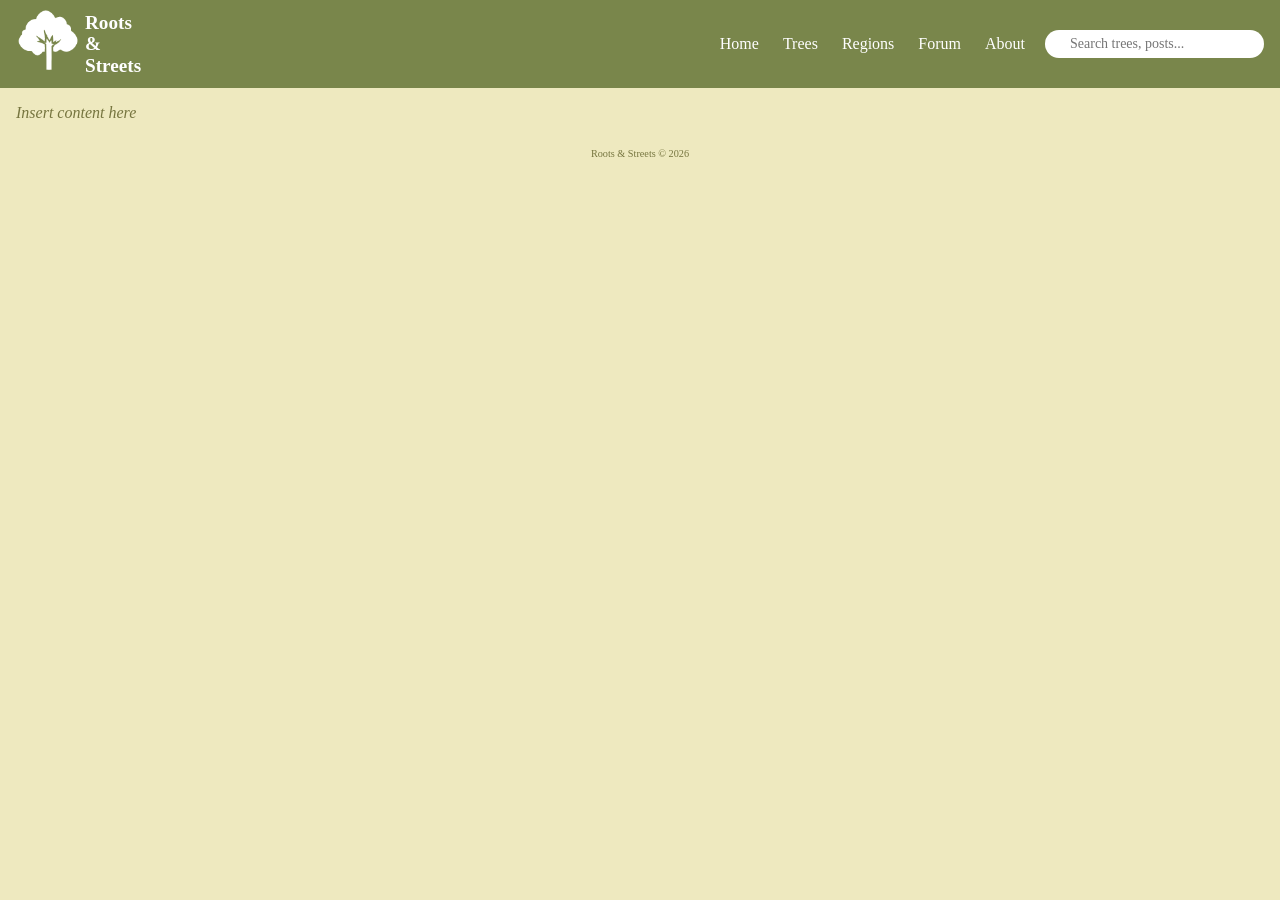
==== home/index.html @ c05ea69f "commit" ====
<!DOCTYPE html>
<html lang="en">
<head>
<meta charset="UTF-8">
<meta name="viewport" content="width=device-width, initial-scale=1">
	<title>Roots & Streets</title>
	<link rel="icon" type="image/png" sizes="32x32" href="../assets/logo_32x32.png">
	<link rel="icon" type="image/png" sizes="16x16" href="../assets/logo_16x16.png">
	
	<link href="https://cdn.jsdelivr.net/npm/bootstrap-icons/font/bootstrap-icons.css" rel="stylesheet">
	<link rel="stylesheet" href="../includes/styles.css">
</head>
<body>

<!-- DESKTOP HEADER -->

<header class="desktop-header">
	<div class="header-left">
	
		<h1 class='header-title'>
		
			<div class="logo">
			  <img src="../assets/logo.png" alt="Roots & Streets">
			</div>
			
			<div class="title-text">
				<span class='layer'>Roots</span>
				<span class='layer'>&</span>	
				<span class='layer'>Streets</span>
			</div>
		</h1>
	</div>
	
	<div class="header-right">
		<nav>
			<a href="../home/index.html">Home</a>
			<a href="../trees/trees.html">Trees</a>
			<a href="../regions/regions.html">Regions</a>
			<a href="../forum/forum.html">Forum</a>
			<a href="../about/about.html">About</a>
		</nav>
		
		<div class="search-bar">
			<input type="text" placeholder="Search trees, posts..." >
		</div>
	</div>
</header>

<!-- MOBILE HEADER -->

<header class="mobile-header">
	<div class="header-left">
		<div id="mySidenav" class="sidenav">
			<a href="javascript:void(0)" class="closebtn" onclick="closeNav()">&times;</a>
			<div class='logo-nav'>
				<img src="../assets/logo.png" alt="Roots & Streets">
			</div>
			<a href="../home/index.html">Home</a>
			<a href="../trees/trees.html">Trees</a>
			<a href="../regions/regions.html">Regions</a>
			<a href="../forum/forum.html">Forum</a>
			<a href="../about/about.html">About</a>
			<a href="#">Login</a>
			<a href="#">Register</a>
		</div>
		
		<div class='header-title'>	
			<span style='font-size: 30px; margin-right:5px;' onclick="openNav()"><i class="bi bi-list"></i></span>
			<div class="logo">
			  <img src="../assets/logo.png" alt=" Roots & Streets">
			</div>
			
			<div class="title-text">
				<span class='layer'>Roots</span>
				<span class='layer'>&</span>	
				<span class='layer'>Streets</span>
			</div>
		</div>
	</div>
	
	<div class="header-right">
		<button class='search-icon'><i class="bi bi-search"></i></button>
	</div>
</header>

<div class="content-container">
	<span style='font-style: italic;'>Insert content here</span>
</div>

<script>
	function openNav() {
	  document.getElementById("mySidenav").style.width = "250px";
	}
	function closeNav() {
	  document.getElementById("mySidenav").style.width = "0";
	}
</script>

<footer>Roots & Streets © 2026</footer>
</body>
</html>
---- includes/styles.css ----
* {
	margin: 0;
	padding: 0;
	box-sizing: border-box;
	font-family: "Lucida Fax", "Lucida Bright", serif;
}

body {
	background: #EEE9BF;
	color: #76753f;	
}


/* HEADER STYLES */
	
	header {
		background: #79864B;
		color: #fff;
		padding: 8px 16px;
		display: flex;
		align-items: center;
		justify-content: space-between;
	}

	.logo img {
		width: 5vw;
		margin-right: 5px;
	}
	
	nav a {
		color: #fff;
		text-decoration: none;
		margin-left: 20px;
	}

	nav a:hover {
		text-decoration: underline;
	}
	
	.header-left {
	  display: flex;
	  align-items: center;
	}
	
	.header-right {
		display: flex;
		align-items: center;
		margin-left: auto;
	}

	.header-title {
	  display: flex;
	  align-items: center;
	}
	
	.title-text {
	  display: flex;
	  flex-direction: column;
	  line-height: 1.1;
	}

	.layer {
		font-size: 1.5vw;
	}

	.search-bar {
		margin-left: 20px;
	}
	
	.search-bar input {
		width: 100%;
		max-width: 400px;
		padding: 6px 25px;
		border-radius: 20px;
		border: none;
		font-size: 14px;
	}
	
	.search-button{
		font-size: 5vw;
	}
	
	.search-icon{
		background: none;
		border: none;
		color: white;
		font-size: 5vw;
		display: flex;
		align-items: center;
		justify-content: center;
		padding: 4px 6px;
		border-radius: 50px;
	}
	
	.search-icon:focus {
	  background: #5f6742;
	}

/* CONTENT STYLES */

	.content-container {
		padding: 16px;
	}

/* FOOTER STYLES */

	footer {
		text-align: center;
		font-size: 0.8vw;
		padding: 10px;
		color: #76753f;
	}
	
/* SIDE NAVIGATION */
	.sidenav {
	  height: 100%;
	  width: 0;
	  position: fixed;
	  z-index: 1;
	  top: 0;
	  left: 0;
	  background-color: #79864B;
	  overflow-x: hidden;
	  padding-top: 60px;
	  transition: 0.5s;
	}

	/* The navigation menu links */
	.sidenav a {
		padding: 8px 8px 8px 32px;
		text-decoration: none;
		font-size: 20px;
		color: white;
		display: block;
		transition: 0.3s;
	}

	.sidenav a:focus {
	  background: #5f6742;
	}

	/* Position and style the close button (top right corner) */
	.sidenav .closebtn {
		position: absolute;
		top: 0;
		right: 25px;
		font-size: 36px;
	}
	
	.closebtn:focus{
		background: #5f6742;
	}
	
	.logo-nav {
		display: flex;
		justify-content: center;
		padding: 10px;
	}
	
	.logo-nav img {
		width: 20vw;
	}

	@media screen and (max-height: 450px) {
	  .sidenav {padding-top: 15px;}
	  .sidenav a {font-size: 18px;}
	}
	
	/* Hide Mobile header on Desktop by default */
	.mobile-header { display: none; }

	/* Header for mobile devices*/
	@media (max-width: 767px) {
		.desktop-header { display: none; }
		.mobile-header { display: flex; }
		
		/* resizing for mobile */
		.logo img {width: 12vw;}
		.layer {font-size: 3vw;}
		footer{font-size: 3vw;}
	}
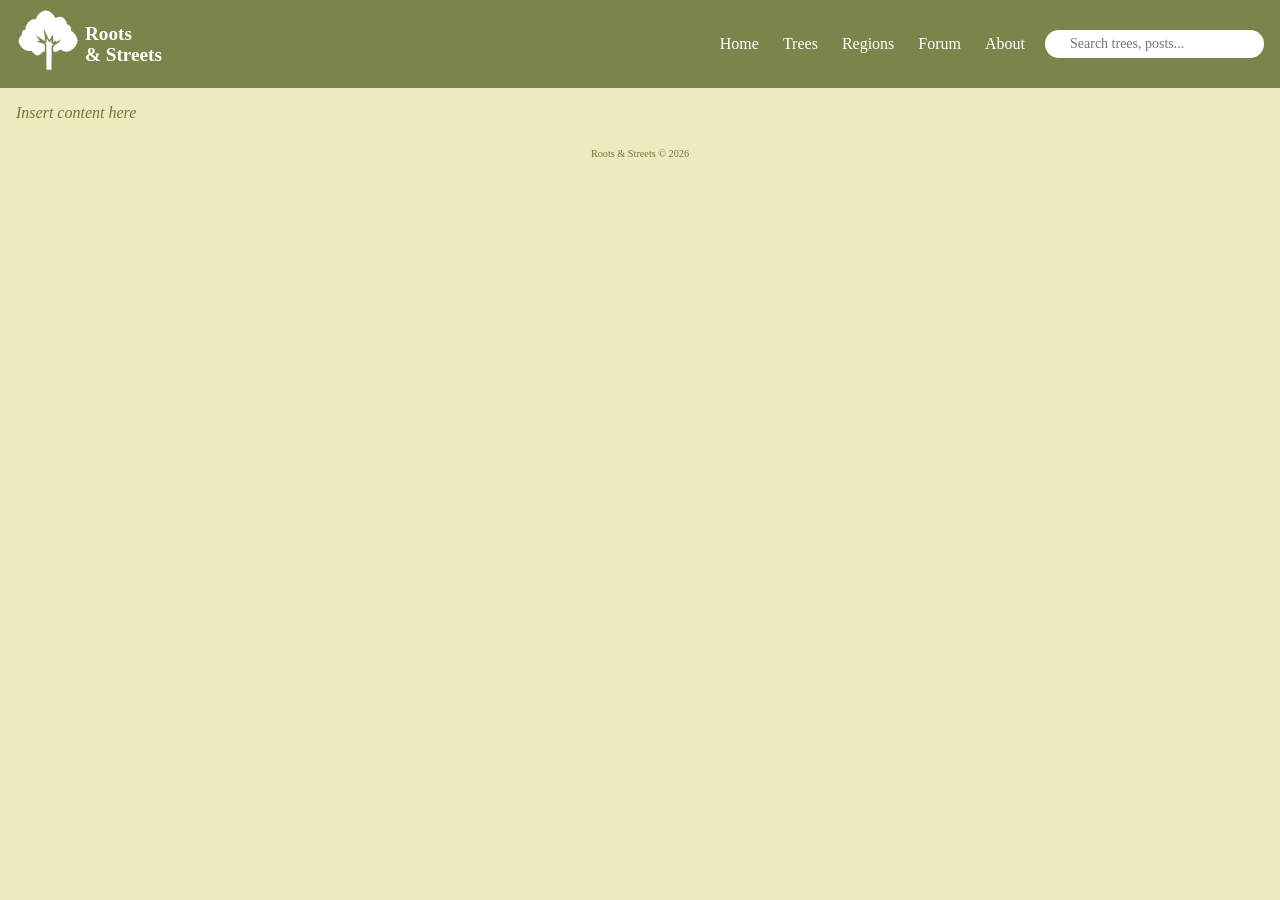
==== commit 2921623e: "commit" ====
--- a/home/index.html
+++ b/home/index.html
@@ -25,8 +25,7 @@
 			
 			<div class="title-text">
 				<span class='layer'>Roots</span>
-				<span class='layer'>&</span>	
-				<span class='layer'>Streets</span>
+				<span class='layer'>& Streets</span>
 			</div>
 		</h1>
 	</div>
@@ -72,8 +71,7 @@
 			
 			<div class="title-text">
 				<span class='layer'>Roots</span>
-				<span class='layer'>&</span>	
-				<span class='layer'>Streets</span>
+				<span class='layer'>& Streets</span>
 			</div>
 		</div>
 	</div>
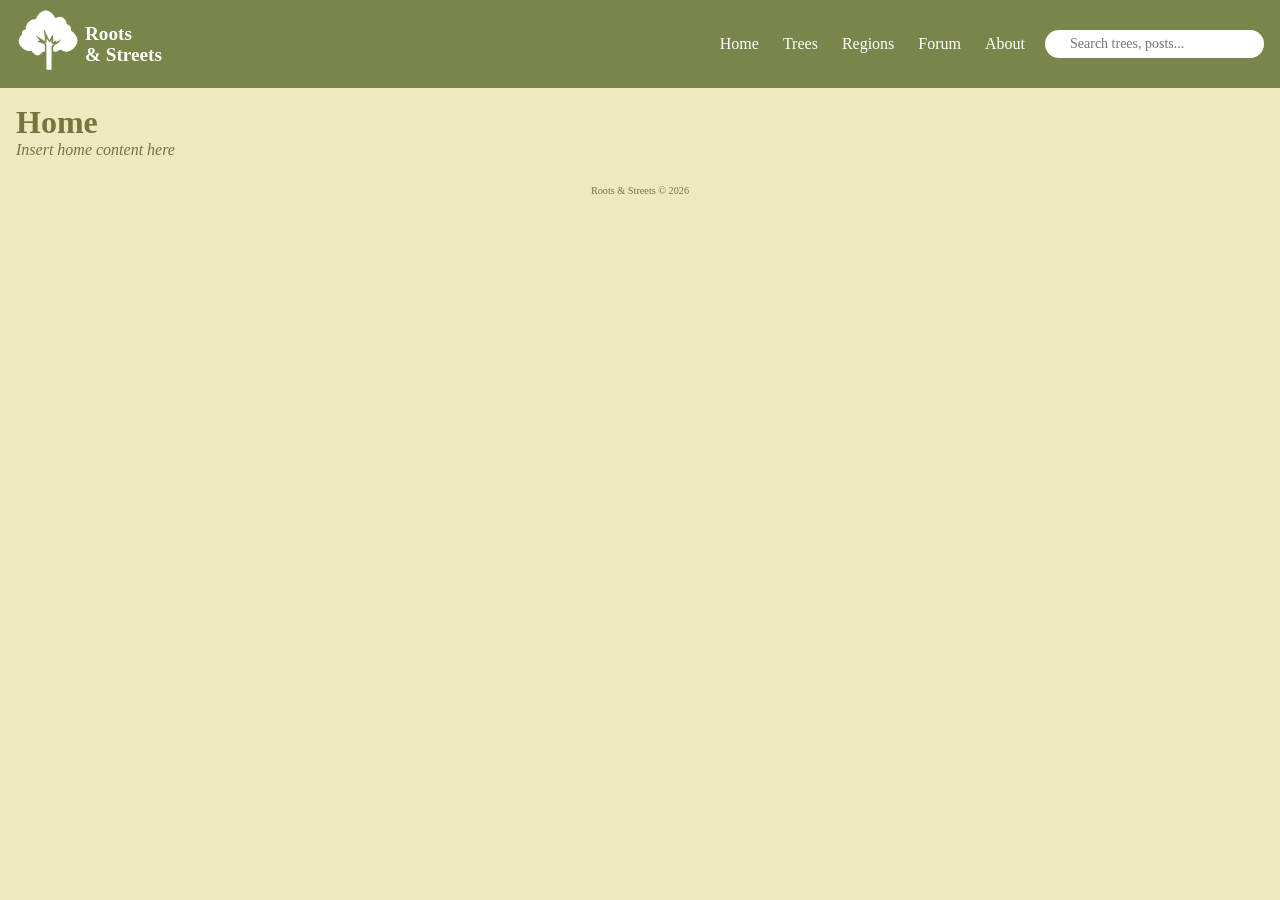
==== commit d6ebaccc: "commit" ====
--- a/home/index.html
+++ b/home/index.html
@@ -12,87 +12,15 @@
 </head>
 <body>
 
-<!-- DESKTOP HEADER -->
-
-<header class="desktop-header">
-	<div class="header-left">
-	
-		<h1 class='header-title'>
-		
-			<div class="logo">
-			  <img src="../assets/logo.png" alt="Roots & Streets">
-			</div>
-			
-			<div class="title-text">
-				<span class='layer'>Roots</span>
-				<span class='layer'>& Streets</span>
-			</div>
-		</h1>
-	</div>
-	
-	<div class="header-right">
-		<nav>
-			<a href="../home/index.html">Home</a>
-			<a href="../trees/trees.html">Trees</a>
-			<a href="../regions/regions.html">Regions</a>
-			<a href="../forum/forum.html">Forum</a>
-			<a href="../about/about.html">About</a>
-		</nav>
-		
-		<div class="search-bar">
-			<input type="text" placeholder="Search trees, posts..." >
-		</div>
-	</div>
-</header>
-
-<!-- MOBILE HEADER -->
-
-<header class="mobile-header">
-	<div class="header-left">
-		<div id="mySidenav" class="sidenav">
-			<a href="javascript:void(0)" class="closebtn" onclick="closeNav()">&times;</a>
-			<div class='logo-nav'>
-				<img src="../assets/logo.png" alt="Roots & Streets">
-			</div>
-			<a href="../home/index.html">Home</a>
-			<a href="../trees/trees.html">Trees</a>
-			<a href="../regions/regions.html">Regions</a>
-			<a href="../forum/forum.html">Forum</a>
-			<a href="../about/about.html">About</a>
-			<a href="#">Login</a>
-			<a href="#">Register</a>
-		</div>
-		
-		<div class='header-title'>	
-			<span style='font-size: 30px; margin-right:5px;' onclick="openNav()"><i class="bi bi-list"></i></span>
-			<div class="logo">
-			  <img src="../assets/logo.png" alt=" Roots & Streets">
-			</div>
-			
-			<div class="title-text">
-				<span class='layer'>Roots</span>
-				<span class='layer'>& Streets</span>
-			</div>
-		</div>
-	</div>
-	
-	<div class="header-right">
-		<button class='search-icon'><i class="bi bi-search"></i></button>
-	</div>
-</header>
+<!-- Header placeholder -->
+<div id="header-placeholder"></div>
 
 <div class="content-container">
-	<span style='font-style: italic;'>Insert content here</span>
+	<h1>Home</h1>
+	<p style='font-style: italic;'>Insert home content here</p>
 </div>
 
-<script>
-	function openNav() {
-	  document.getElementById("mySidenav").style.width = "250px";
-	}
-	function closeNav() {
-	  document.getElementById("mySidenav").style.width = "0";
-	}
-</script>
+<script src="../includes/script.js"></script>
 
 <footer>Roots & Streets © 2026</footer>
 </body>
